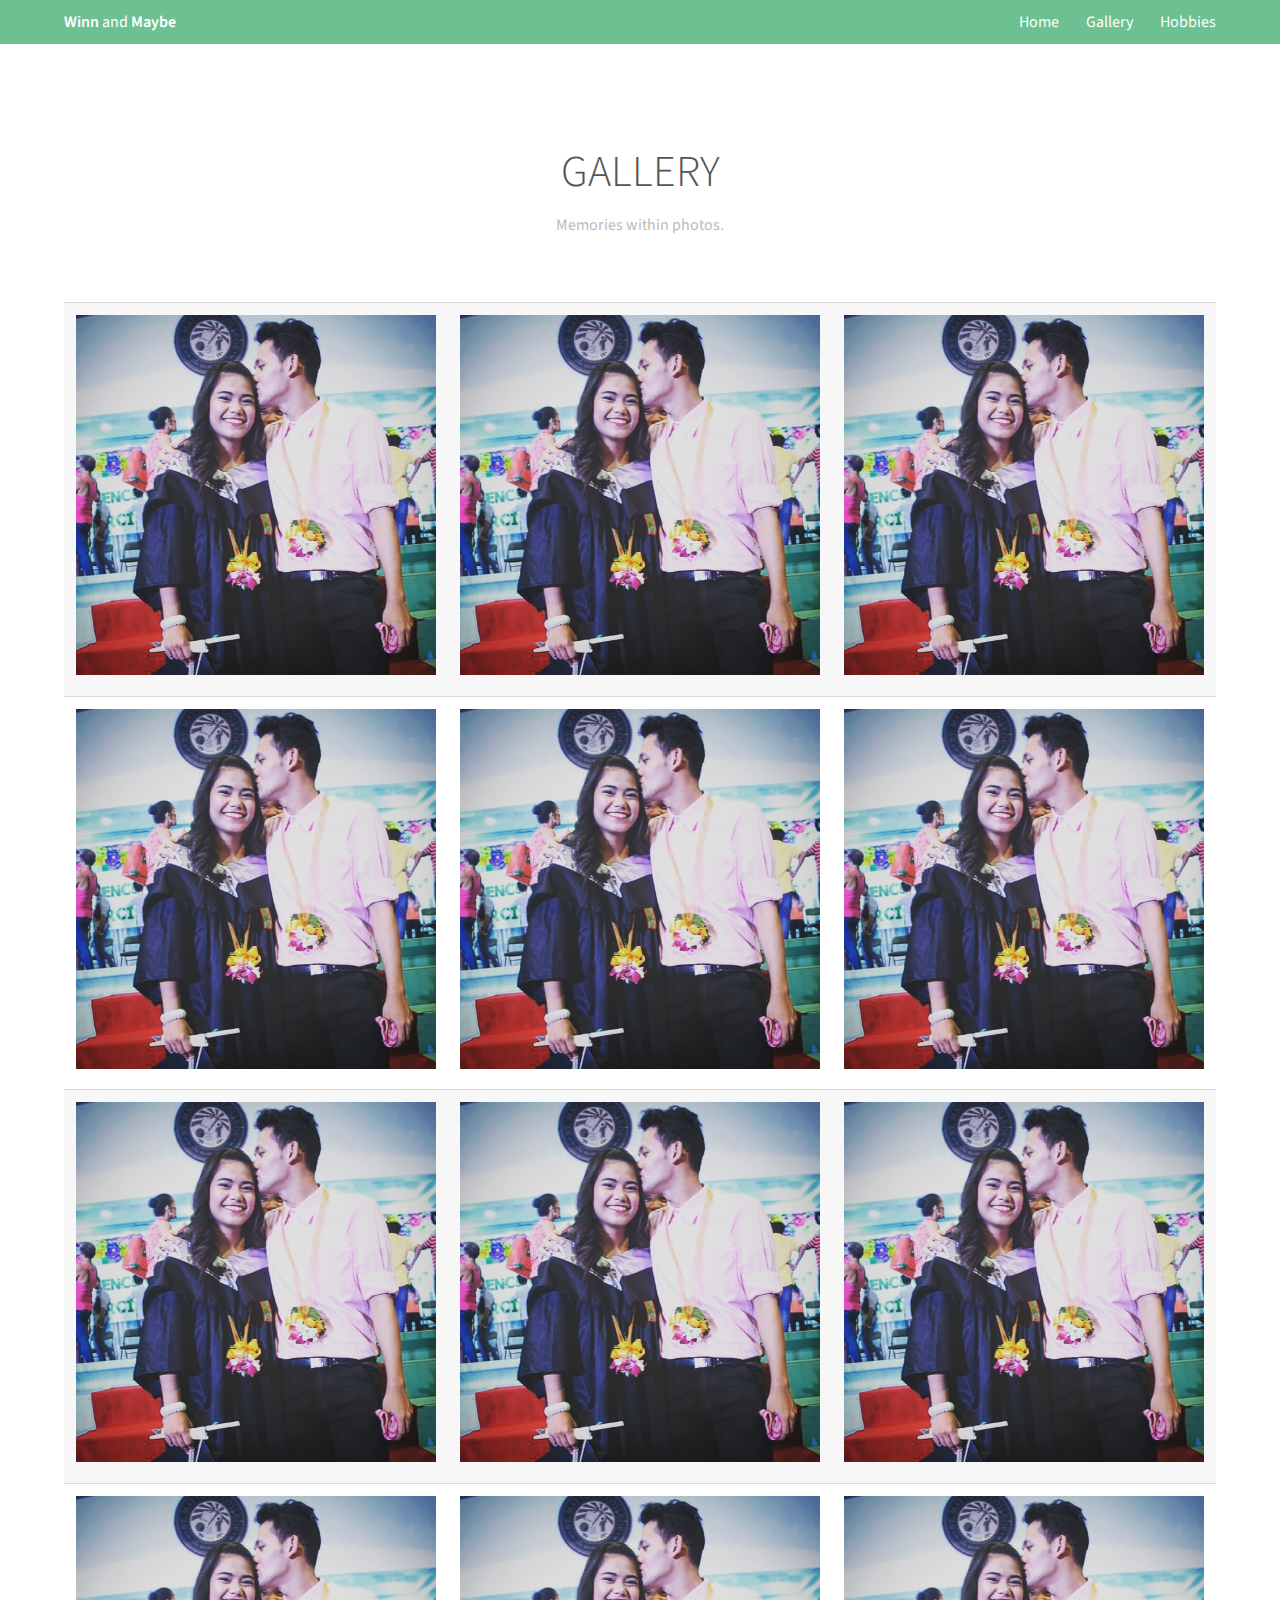
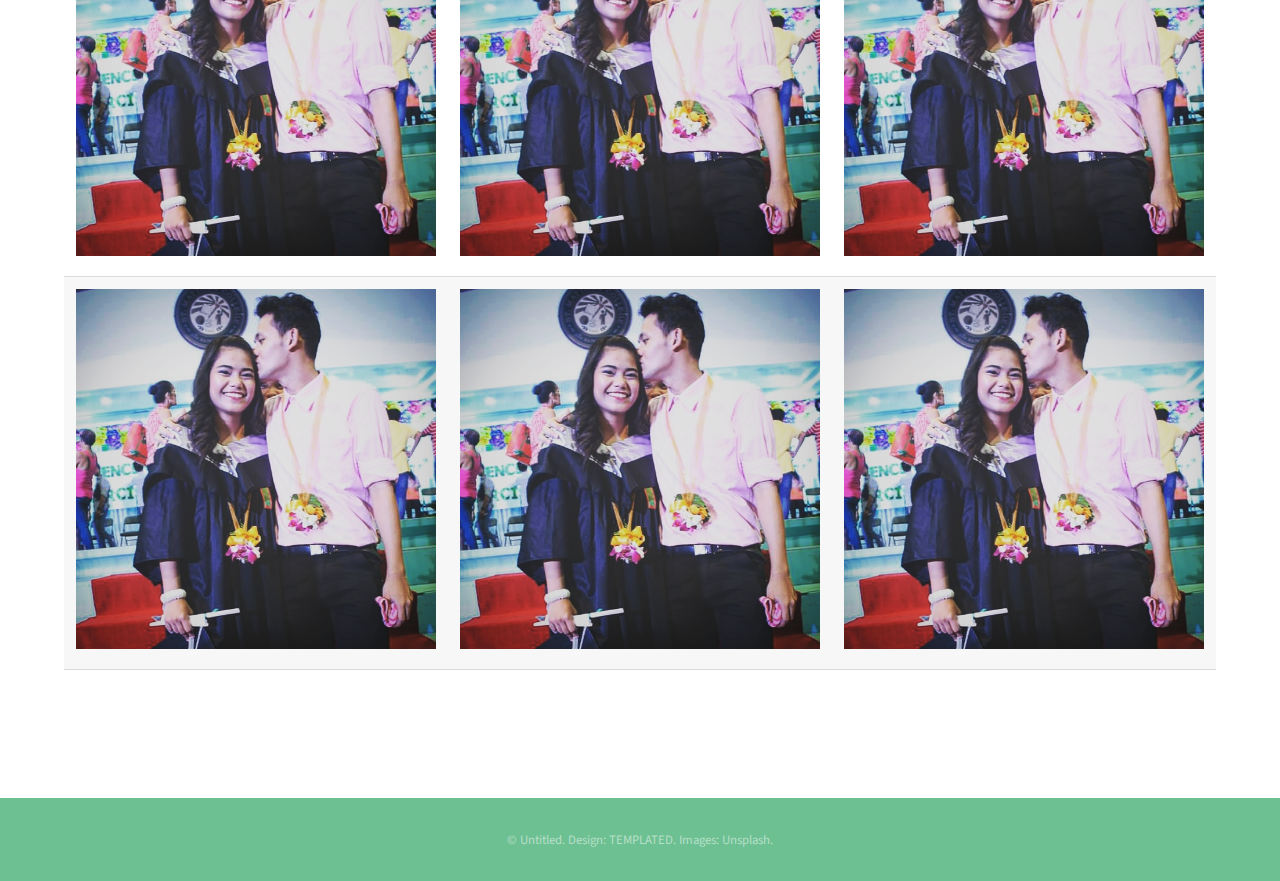
==== gallery.html @ d7cba792 "gallery changes" ====
<!DOCTYPE HTML>
<!--
	Projection by TEMPLATED
	templated.co @templatedco
	Released for free under the Creative Commons Attribution 3.0 license (templated.co/license)
-->
<html>
	<head>
		<title>Winn and Maybe</title>
		<meta charset="utf-8" />
		<meta name="viewport" content="width=device-width, initial-scale=1" />
		<link rel="stylesheet" href="assets/css/main.css" />
	</head>
	<body class="subpage">

		<!-- Header -->
			<header id="header">
				<div class="inner">
					<a href="index.html" class="logo"><strong>Winn</strong> and  <strong>Maybe</strong></a>
					<nav id="nav">
						<a href="index.html">Home</a>
						<a href="gallery.html">Gallery</a>
						<a href="hobbies.html">Hobbies</a>
					</nav>
					<a href="#navPanel" class="navPanelToggle"><span class="fa fa-bars"></span></a>
				</div>
			</header>

		<!-- Three -->
			<section id="three" class="wrapper">
				<div class="inner">
					<header class="align-center">
						<h2>GALLERY</h2>
						<p>Memories within photos.</p>
					</header>
					<table width= "100%">
					<tr>
						<td><center><img src="images/used/winnbe_1.jpg" alt="Pic 01" width=100%/></td></center>
					
						<td><center><img src="images/used/winnbe_1.jpg" alt="Pic 01" width=100%/></td></center>
						
						<td><center><img src="images/used/winnbe_1.jpg" alt="Pic 01" width=100%/></td></center>
					</tr>
					<tr>
						<td><center><img src="images/used/winnbe_1.jpg" alt="Pic 01" width=100%/></td></center>
					
						<td><center><img src="images/used/winnbe_1.jpg" alt="Pic 01" width=100%/></td></center>
						
						<td><center><img src="images/used/winnbe_1.jpg" alt="Pic 01" width=100%/></td></center>
					</tr>
					<tr>
						<td><center><img src="images/used/winnbe_1.jpg" alt="Pic 01" width=100%/></td></center>
					
						<td><center><img src="images/used/winnbe_1.jpg" alt="Pic 01" width=100%/></td></center>
						
						<td><center><img src="images/used/winnbe_1.jpg" alt="Pic 01" width=100%/></td></center>
					</tr>
					<tr>
						<td><center><img src="images/used/winnbe_1.jpg" alt="Pic 01" width=100%/></td></center>
					
						<td><center><img src="images/used/winnbe_1.jpg" alt="Pic 01" width=100%/></td></center>
						
						<td><center><img src="images/used/winnbe_1.jpg" alt="Pic 01" width=100%/></td></center>
					</tr>
					<tr>
						<td><center><img src="images/used/winnbe_1.jpg" alt="Pic 01" width=100%/></td></center>
					
						<td><center><img src="images/used/winnbe_1.jpg" alt="Pic 01" width=100%/></td></center>
						
						<td><center><img src="images/used/winnbe_1.jpg" alt="Pic 01" width=100%/></td></center>
					</tr>
					</table>
					
					<p></p>

				
					<p></p>

					<p></p>

				</div>
			</section>
		

		<!-- Footer -->
			<footer id="footer">
				<div class="inner">

<br>

					<div class="copyright">
						&copy; Untitled. Design: <a href="https://templated.co">TEMPLATED</a>. Images: <a href="https://unsplash.com">Unsplash</a>.
					</div>

				</div>
			</footer>

		<!-- Scripts -->
			<script src="assets/js/jquery.min.js"></script>
			<script src="assets/js/skel.min.js"></script>
			<script src="assets/js/util.js"></script>
			<script src="assets/js/main.js"></script>

	</body>
</html>
---- assets/css/main.css ----
@charset "UTF-8";
@import url(font-awesome.min.css);
@import "https://fonts.googleapis.com/css?family=Source+Sans+Pro:300,400,600";

/*
	Projection by TEMPLATED
	templated.co @templatedco
	Released for free under the Creative Commons Attribution 3.0 license (templated.co/license)
*/

/* Reset */

	html, body, div, span, applet, object, iframe, h1, h2, h3, h4, h5, h6, p, blockquote, pre, a, abbr, acronym, address, big, cite, code, del, dfn, em, img, ins, kbd, q, s, samp, small, strike, strong, sub, sup, tt, var, b, u, i, center, dl, dt, dd, ol, ul, li, fieldset, form, label, legend, table, caption, tbody, tfoot, thead, tr, th, td, article, aside, canvas, details, embed, figure, figcaption, footer, header, hgroup, menu, nav, output, ruby, section, summary, time, mark, audio, video {
		margin: 0;
		padding: 0;
		border: 0;
		font-size: 100%;
		font: inherit;
		vertical-align: baseline;
	}

	article, aside, details, figcaption, figure, footer, header, hgroup, menu, nav, section {
		display: block;
	}

	body {
		line-height: 1;
	}

	ol, ul {
		list-style: none;
	}

	blockquote, q {
		quotes: none;
	}

	blockquote:before, blockquote:after, q:before, q:after {
		content: '';
		content: none;
	}

	table {
		border-collapse: collapse;
		border-spacing: 0;
	}

	body {
		-webkit-text-size-adjust: none;
	}

/* Box Model */

	*, *:before, *:after {
		-moz-box-sizing: border-box;
		-webkit-box-sizing: border-box;
		box-sizing: border-box;
	}

/* Containers */

	.container {
		margin-left: auto;
		margin-right: auto;
	}

	.container.\31 25\25 {
		width: 100%;
		max-width: 100em;
		min-width: 80em;
	}

	.container.\37 5\25 {
		width: 60em;
	}

	.container.\35 0\25 {
		width: 40em;
	}

	.container.\32 5\25 {
		width: 20em;
	}

	.container {
		width: 80em;
	}

	@media screen and (max-width: 1680px) {

		.container.\31 25\25 {
			width: 100%;
			max-width: 100em;
			min-width: 80em;
		}

		.container.\37 5\25 {
			width: 60em;
		}

		.container.\35 0\25 {
			width: 40em;
		}

		.container.\32 5\25 {
			width: 20em;
		}

		.container {
			width: 80em;
		}

	}

	@media screen and (max-width: 1280px) {

		.container.\31 25\25 {
			width: 100%;
			max-width: 81.25em;
			min-width: 65em;
		}

		.container.\37 5\25 {
			width: 48.75em;
		}

		.container.\35 0\25 {
			width: 32.5em;
		}

		.container.\32 5\25 {
			width: 16.25em;
		}

		.container {
			width: 65em;
		}

	}

	@media screen and (max-width: 980px) {

		.container.\31 25\25 {
			width: 100%;
			max-width: 112.5%;
			min-width: 90%;
		}

		.container.\37 5\25 {
			width: 67.5%;
		}

		.container.\35 0\25 {
			width: 45%;
		}

		.container.\32 5\25 {
			width: 22.5%;
		}

		.container {
			width: 90%;
		}

	}

	@media screen and (max-width: 736px) {

		.container.\31 25\25 {
			width: 100%;
			max-width: 112.5%;
			min-width: 90%;
		}

		.container.\37 5\25 {
			width: 67.5%;
		}

		.container.\35 0\25 {
			width: 45%;
		}

		.container.\32 5\25 {
			width: 22.5%;
		}

		.container {
			width: 90% !important;
		}

	}

	@media screen and (max-width: 480px) {

		.container.\31 25\25 {
			width: 100%;
			max-width: 112.5%;
			min-width: 90%;
		}

		.container.\37 5\25 {
			width: 67.5%;
		}

		.container.\35 0\25 {
			width: 45%;
		}

		.container.\32 5\25 {
			width: 22.5%;
		}

		.container {
			width: 90% !important;
		}

	}

/* Grid */

	.row {
		border-bottom: solid 1px transparent;
		-moz-box-sizing: border-box;
		-webkit-box-sizing: border-box;
		box-sizing: border-box;
	}

	.row > * {
		float: left;
		-moz-box-sizing: border-box;
		-webkit-box-sizing: border-box;
		box-sizing: border-box;
	}

	.row:after, .row:before {
		content: '';
		display: block;
		clear: both;
		height: 0;
	}

	.row.uniform > * > :first-child {
		margin-top: 0;
	}

	.row.uniform > * > :last-child {
		margin-bottom: 0;
	}

	.row.\30 \25 > * {
		padding: 0 0 0 0em;
	}

	.row.\30 \25 {
		margin: 0 0 -1px 0em;
	}

	.row.uniform.\30 \25 > * {
		padding: 0em 0 0 0em;
	}

	.row.uniform.\30 \25 {
		margin: 0em 0 -1px 0em;
	}

	.row > * {
		padding: 0 0 0 2em;
	}

	.row {
		margin: 0 0 -1px -2em;
	}

	.row.uniform > * {
		padding: 2em 0 0 2em;
	}

	.row.uniform {
		margin: -2em 0 -1px -2em;
	}

	.row.\32 00\25 > * {
		padding: 0 0 0 4em;
	}

	.row.\32 00\25 {
		margin: 0 0 -1px -4em;
	}

	.row.uniform.\32 00\25 > * {
		padding: 4em 0 0 4em;
	}

	.row.uniform.\32 00\25 {
		margin: -4em 0 -1px -4em;
	}

	.row.\31 50\25 > * {
		padding: 0 0 0 3em;
	}

	.row.\31 50\25 {
		margin: 0 0 -1px -3em;
	}

	.row.uniform.\31 50\25 > * {
		padding: 3em 0 0 3em;
	}

	.row.uniform.\31 50\25 {
		margin: -3em 0 -1px -3em;
	}

	.row.\35 0\25 > * {
		padding: 0 0 0 1em;
	}

	.row.\35 0\25 {
		margin: 0 0 -1px -1em;
	}

	.row.uniform.\35 0\25 > * {
		padding: 1em 0 0 1em;
	}

	.row.uniform.\35 0\25 {
		margin: -1em 0 -1px -1em;
	}

	.row.\32 5\25 > * {
		padding: 0 0 0 0.5em;
	}

	.row.\32 5\25 {
		margin: 0 0 -1px -0.5em;
	}

	.row.uniform.\32 5\25 > * {
		padding: 0.5em 0 0 0.5em;
	}

	.row.uniform.\32 5\25 {
		margin: -0.5em 0 -1px -0.5em;
	}

	.\31 2u, .\31 2u\24 {
		width: 100%;
		clear: none;
		margin-left: 0;
	}

	.\31 1u, .\31 1u\24 {
		width: 91.6666666667%;
		clear: none;
		margin-left: 0;
	}

	.\31 0u, .\31 0u\24 {
		width: 83.3333333333%;
		clear: none;
		margin-left: 0;
	}

	.\39 u, .\39 u\24 {
		width: 75%;
		clear: none;
		margin-left: 0;
	}

	.\38 u, .\38 u\24 {
		width: 66.6666666667%;
		clear: none;
		margin-left: 0;
	}

	.\37 u, .\37 u\24 {
		width: 58.3333333333%;
		clear: none;
		margin-left: 0;
	}

	.\36 u, .\36 u\24 {
		width: 50%;
		clear: none;
		margin-left: 0;
	}

	.\35 u, .\35 u\24 {
		width: 41.6666666667%;
		clear: none;
		margin-left: 0;
	}

	.\34 u, .\34 u\24 {
		width: 33.3333333333%;
		clear: none;
		margin-left: 0;
	}

	.\33 u, .\33 u\24 {
		width: 25%;
		clear: none;
		margin-left: 0;
	}

	.\32 u, .\32 u\24 {
		width: 16.6666666667%;
		clear: none;
		margin-left: 0;
	}

	.\31 u, .\31 u\24 {
		width: 8.3333333333%;
		clear: none;
		margin-left: 0;
	}

	.\31 2u\24 + *,
	.\31 1u\24 + *,
	.\31 0u\24 + *,
	.\39 u\24 + *,
	.\38 u\24 + *,
	.\37 u\24 + *,
	.\36 u\24 + *,
	.\35 u\24 + *,
	.\34 u\24 + *,
	.\33 u\24 + *,
	.\32 u\24 + *,
	.\31 u\24 + * {
		clear: left;
	}

	.\-11u {
		margin-left: 91.66667%;
	}

	.\-10u {
		margin-left: 83.33333%;
	}

	.\-9u {
		margin-left: 75%;
	}

	.\-8u {
		margin-left: 66.66667%;
	}

	.\-7u {
		margin-left: 58.33333%;
	}

	.\-6u {
		margin-left: 50%;
	}

	.\-5u {
		margin-left: 41.66667%;
	}

	.\-4u {
		margin-left: 33.33333%;
	}

	.\-3u {
		margin-left: 25%;
	}

	.\-2u {
		margin-left: 16.66667%;
	}

	.\-1u {
		margin-left: 8.33333%;
	}

	@media screen and (max-width: 1680px) {

		.row > * {
			padding: 0 0 0 2em;
		}

		.row {
			margin: 0 0 -1px -2em;
		}

		.row.uniform > * {
			padding: 2em 0 0 2em;
		}

		.row.uniform {
			margin: -2em 0 -1px -2em;
		}

		.row.\32 00\25 > * {
			padding: 0 0 0 4em;
		}

		.row.\32 00\25 {
			margin: 0 0 -1px -4em;
		}

		.row.uniform.\32 00\25 > * {
			padding: 4em 0 0 4em;
		}

		.row.uniform.\32 00\25 {
			margin: -4em 0 -1px -4em;
		}

		.row.\31 50\25 > * {
			padding: 0 0 0 3em;
		}

		.row.\31 50\25 {
			margin: 0 0 -1px -3em;
		}

		.row.uniform.\31 50\25 > * {
			padding: 3em 0 0 3em;
		}

		.row.uniform.\31 50\25 {
			margin: -3em 0 -1px -3em;
		}

		.row.\35 0\25 > * {
			padding: 0 0 0 1em;
		}

		.row.\35 0\25 {
			margin: 0 0 -1px -1em;
		}

		.row.uniform.\35 0\25 > * {
			padding: 1em 0 0 1em;
		}

		.row.uniform.\35 0\25 {
			margin: -1em 0 -1px -1em;
		}

		.row.\32 5\25 > * {
			padding: 0 0 0 0.5em;
		}

		.row.\32 5\25 {
			margin: 0 0 -1px -0.5em;
		}

		.row.uniform.\32 5\25 > * {
			padding: 0.5em 0 0 0.5em;
		}

		.row.uniform.\32 5\25 {
			margin: -0.5em 0 -1px -0.5em;
		}

		.\31 2u\28xlarge\29, .\31 2u\24\28xlarge\29 {
			width: 100%;
			clear: none;
			margin-left: 0;
		}

		.\31 1u\28xlarge\29, .\31 1u\24\28xlarge\29 {
			width: 91.6666666667%;
			clear: none;
			margin-left: 0;
		}

		.\31 0u\28xlarge\29, .\31 0u\24\28xlarge\29 {
			width: 83.3333333333%;
			clear: none;
			margin-left: 0;
		}

		.\39 u\28xlarge\29, .\39 u\24\28xlarge\29 {
			width: 75%;
			clear: none;
			margin-left: 0;
		}

		.\38 u\28xlarge\29, .\38 u\24\28xlarge\29 {
			width: 66.6666666667%;
			clear: none;
			margin-left: 0;
		}

		.\37 u\28xlarge\29, .\37 u\24\28xlarge\29 {
			width: 58.3333333333%;
			clear: none;
			margin-left: 0;
		}

		.\36 u\28xlarge\29, .\36 u\24\28xlarge\29 {
			width: 50%;
			clear: none;
			margin-left: 0;
		}

		.\35 u\28xlarge\29, .\35 u\24\28xlarge\29 {
			width: 41.6666666667%;
			clear: none;
			margin-left: 0;
		}

		.\34 u\28xlarge\29, .\34 u\24\28xlarge\29 {
			width: 33.3333333333%;
			clear: none;
			margin-left: 0;
		}

		.\33 u\28xlarge\29, .\33 u\24\28xlarge\29 {
			width: 25%;
			clear: none;
			margin-left: 0;
		}

		.\32 u\28xlarge\29, .\32 u\24\28xlarge\29 {
			width: 16.6666666667%;
			clear: none;
			margin-left: 0;
		}

		.\31 u\28xlarge\29, .\31 u\24\28xlarge\29 {
			width: 8.3333333333%;
			clear: none;
			margin-left: 0;
		}

		.\31 2u\24\28xlarge\29 + *,
		.\31 1u\24\28xlarge\29 + *,
		.\31 0u\24\28xlarge\29 + *,
		.\39 u\24\28xlarge\29 + *,
		.\38 u\24\28xlarge\29 + *,
		.\37 u\24\28xlarge\29 + *,
		.\36 u\24\28xlarge\29 + *,
		.\35 u\24\28xlarge\29 + *,
		.\34 u\24\28xlarge\29 + *,
		.\33 u\24\28xlarge\29 + *,
		.\32 u\24\28xlarge\29 + *,
		.\31 u\24\28xlarge\29 + * {
			clear: left;
		}

		.\-11u\28xlarge\29 {
			margin-left: 91.66667%;
		}

		.\-10u\28xlarge\29 {
			margin-left: 83.33333%;
		}

		.\-9u\28xlarge\29 {
			margin-left: 75%;
		}

		.\-8u\28xlarge\29 {
			margin-left: 66.66667%;
		}

		.\-7u\28xlarge\29 {
			margin-left: 58.33333%;
		}

		.\-6u\28xlarge\29 {
			margin-left: 50%;
		}

		.\-5u\28xlarge\29 {
			margin-left: 41.66667%;
		}

		.\-4u\28xlarge\29 {
			margin-left: 33.33333%;
		}

		.\-3u\28xlarge\29 {
			margin-left: 25%;
		}

		.\-2u\28xlarge\29 {
			margin-left: 16.66667%;
		}

		.\-1u\28xlarge\29 {
			margin-left: 8.33333%;
		}

	}

	@media screen and (max-width: 1280px) {

		.row > * {
			padding: 0 0 0 1.5em;
		}

		.row {
			margin: 0 0 -1px -1.5em;
		}

		.row.uniform > * {
			padding: 1.5em 0 0 1.5em;
		}

		.row.uniform {
			margin: -1.5em 0 -1px -1.5em;
		}

		.row.\32 00\25 > * {
			padding: 0 0 0 3em;
		}

		.row.\32 00\25 {
			margin: 0 0 -1px -3em;
		}

		.row.uniform.\32 00\25 > * {
			padding: 3em 0 0 3em;
		}

		.row.uniform.\32 00\25 {
			margin: -3em 0 -1px -3em;
		}

		.row.\31 50\25 > * {
			padding: 0 0 0 2.25em;
		}

		.row.\31 50\25 {
			margin: 0 0 -1px -2.25em;
		}

		.row.uniform.\31 50\25 > * {
			padding: 2.25em 0 0 2.25em;
		}

		.row.uniform.\31 50\25 {
			margin: -2.25em 0 -1px -2.25em;
		}

		.row.\35 0\25 > * {
			padding: 0 0 0 0.75em;
		}

		.row.\35 0\25 {
			margin: 0 0 -1px -0.75em;
		}

		.row.uniform.\35 0\25 > * {
			padding: 0.75em 0 0 0.75em;
		}

		.row.uniform.\35 0\25 {
			margin: -0.75em 0 -1px -0.75em;
		}

		.row.\32 5\25 > * {
			padding: 0 0 0 0.375em;
		}

		.row.\32 5\25 {
			margin: 0 0 -1px -0.375em;
		}

		.row.uniform.\32 5\25 > * {
			padding: 0.375em 0 0 0.375em;
		}

		.row.uniform.\32 5\25 {
			margin: -0.375em 0 -1px -0.375em;
		}

		.\31 2u\28large\29, .\31 2u\24\28large\29 {
			width: 100%;
			clear: none;
			margin-left: 0;
		}

		.\31 1u\28large\29, .\31 1u\24\28large\29 {
			width: 91.6666666667%;
			clear: none;
			margin-left: 0;
		}

		.\31 0u\28large\29, .\31 0u\24\28large\29 {
			width: 83.3333333333%;
			clear: none;
			margin-left: 0;
		}

		.\39 u\28large\29, .\39 u\24\28large\29 {
			width: 75%;
			clear: none;
			margin-left: 0;
		}

		.\38 u\28large\29, .\38 u\24\28large\29 {
			width: 66.6666666667%;
			clear: none;
			margin-left: 0;
		}

		.\37 u\28large\29, .\37 u\24\28large\29 {
			width: 58.3333333333%;
			clear: none;
			margin-left: 0;
		}

		.\36 u\28large\29, .\36 u\24\28large\29 {
			width: 50%;
			clear: none;
			margin-left: 0;
		}

		.\35 u\28large\29, .\35 u\24\28large\29 {
			width: 41.6666666667%;
			clear: none;
			margin-left: 0;
		}

		.\34 u\28large\29, .\34 u\24\28large\29 {
			width: 33.3333333333%;
			clear: none;
			margin-left: 0;
		}

		.\33 u\28large\29, .\33 u\24\28large\29 {
			width: 25%;
			clear: none;
			margin-left: 0;
		}

		.\32 u\28large\29, .\32 u\24\28large\29 {
			width: 16.6666666667%;
			clear: none;
			margin-left: 0;
		}

		.\31 u\28large\29, .\31 u\24\28large\29 {
			width: 8.3333333333%;
			clear: none;
			margin-left: 0;
		}

		.\31 2u\24\28large\29 + *,
		.\31 1u\24\28large\29 + *,
		.\31 0u\24\28large\29 + *,
		.\39 u\24\28large\29 + *,
		.\38 u\24\28large\29 + *,
		.\37 u\24\28large\29 + *,
		.\36 u\24\28large\29 + *,
		.\35 u\24\28large\29 + *,
		.\34 u\24\28large\29 + *,
		.\33 u\24\28large\29 + *,
		.\32 u\24\28large\29 + *,
		.\31 u\24\28large\29 + * {
			clear: left;
		}

		.\-11u\28large\29 {
			margin-left: 91.66667%;
		}

		.\-10u\28large\29 {
			margin-left: 83.33333%;
		}

		.\-9u\28large\29 {
			margin-left: 75%;
		}

		.\-8u\28large\29 {
			margin-left: 66.66667%;
		}

		.\-7u\28large\29 {
			margin-left: 58.33333%;
		}

		.\-6u\28large\29 {
			margin-left: 50%;
		}

		.\-5u\28large\29 {
			margin-left: 41.66667%;
		}

		.\-4u\28large\29 {
			margin-left: 33.33333%;
		}

		.\-3u\28large\29 {
			margin-left: 25%;
		}

		.\-2u\28large\29 {
			margin-left: 16.66667%;
		}

		.\-1u\28large\29 {
			margin-left: 8.33333%;
		}

	}

	@media screen and (max-width: 980px) {

		.row > * {
			padding: 0 0 0 1.5em;
		}

		.row {
			margin: 0 0 -1px -1.5em;
		}

		.row.uniform > * {
			padding: 1.5em 0 0 1.5em;
		}

		.row.uniform {
			margin: -1.5em 0 -1px -1.5em;
		}

		.row.\32 00\25 > * {
			padding: 0 0 0 3em;
		}

		.row.\32 00\25 {
			margin: 0 0 -1px -3em;
		}

		.row.uniform.\32 00\25 > * {
			padding: 3em 0 0 3em;
		}

		.row.uniform.\32 00\25 {
			margin: -3em 0 -1px -3em;
		}

		.row.\31 50\25 > * {
			padding: 0 0 0 2.25em;
		}

		.row.\31 50\25 {
			margin: 0 0 -1px -2.25em;
		}

		.row.uniform.\31 50\25 > * {
			padding: 2.25em 0 0 2.25em;
		}

		.row.uniform.\31 50\25 {
			margin: -2.25em 0 -1px -2.25em;
		}

		.row.\35 0\25 > * {
			padding: 0 0 0 0.75em;
		}

		.row.\35 0\25 {
			margin: 0 0 -1px -0.75em;
		}

		.row.uniform.\35 0\25 > * {
			padding: 0.75em 0 0 0.75em;
		}

		.row.uniform.\35 0\25 {
			margin: -0.75em 0 -1px -0.75em;
		}

		.row.\32 5\25 > * {
			padding: 0 0 0 0.375em;
		}

		.row.\32 5\25 {
			margin: 0 0 -1px -0.375em;
		}

		.row.uniform.\32 5\25 > * {
			padding: 0.375em 0 0 0.375em;
		}

		.row.uniform.\32 5\25 {
			margin: -0.375em 0 -1px -0.375em;
		}

		.\31 2u\28medium\29, .\31 2u\24\28medium\29 {
			width: 100%;
			clear: none;
			margin-left: 0;
		}

		.\31 1u\28medium\29, .\31 1u\24\28medium\29 {
			width: 91.6666666667%;
			clear: none;
			margin-left: 0;
		}

		.\31 0u\28medium\29, .\31 0u\24\28medium\29 {
			width: 83.3333333333%;
			clear: none;
			margin-left: 0;
		}

		.\39 u\28medium\29, .\39 u\24\28medium\29 {
			width: 75%;
			clear: none;
			margin-left: 0;
		}

		.\38 u\28medium\29, .\38 u\24\28medium\29 {
			width: 66.6666666667%;
			clear: none;
			margin-left: 0;
		}

		.\37 u\28medium\29, .\37 u\24\28medium\29 {
			width: 58.3333333333%;
			clear: none;
			margin-left: 0;
		}

		.\36 u\28medium\29, .\36 u\24\28medium\29 {
			width: 50%;
			clear: none;
			margin-left: 0;
		}

		.\35 u\28medium\29, .\35 u\24\28medium\29 {
			width: 41.6666666667%;
			clear: none;
			margin-left: 0;
		}

		.\34 u\28medium\29, .\34 u\24\28medium\29 {
			width: 33.3333333333%;
			clear: none;
			margin-left: 0;
		}

		.\33 u\28medium\29, .\33 u\24\28medium\29 {
			width: 25%;
			clear: none;
			margin-left: 0;
		}

		.\32 u\28medium\29, .\32 u\24\28medium\29 {
			width: 16.6666666667%;
			clear: none;
			margin-left: 0;
		}

		.\31 u\28medium\29, .\31 u\24\28medium\29 {
			width: 8.3333333333%;
			clear: none;
			margin-left: 0;
		}

		.\31 2u\24\28medium\29 + *,
		.\31 1u\24\28medium\29 + *,
		.\31 0u\24\28medium\29 + *,
		.\39 u\24\28medium\29 + *,
		.\38 u\24\28medium\29 + *,
		.\37 u\24\28medium\29 + *,
		.\36 u\24\28medium\29 + *,
		.\35 u\24\28medium\29 + *,
		.\34 u\24\28medium\29 + *,
		.\33 u\24\28medium\29 + *,
		.\32 u\24\28medium\29 + *,
		.\31 u\24\28medium\29 + * {
			clear: left;
		}

		.\-11u\28medium\29 {
			margin-left: 91.66667%;
		}

		.\-10u\28medium\29 {
			margin-left: 83.33333%;
		}

		.\-9u\28medium\29 {
			margin-left: 75%;
		}

		.\-8u\28medium\29 {
			margin-left: 66.66667%;
		}

		.\-7u\28medium\29 {
			margin-left: 58.33333%;
		}

		.\-6u\28medium\29 {
			margin-left: 50%;
		}

		.\-5u\28medium\29 {
			margin-left: 41.66667%;
		}

		.\-4u\28medium\29 {
			margin-left: 33.33333%;
		}

		.\-3u\28medium\29 {
			margin-left: 25%;
		}

		.\-2u\28medium\29 {
			margin-left: 16.66667%;
		}

		.\-1u\28medium\29 {
			margin-left: 8.33333%;
		}

	}

	@media screen and (max-width: 736px) {

		.row > * {
			padding: 0 0 0 1.25em;
		}

		.row {
			margin: 0 0 -1px -1.25em;
		}

		.row.uniform > * {
			padding: 1.25em 0 0 1.25em;
		}

		.row.uniform {
			margin: -1.25em 0 -1px -1.25em;
		}

		.row.\32 00\25 > * {
			padding: 0 0 0 2.5em;
		}

		.row.\32 00\25 {
			margin: 0 0 -1px -2.5em;
		}

		.row.uniform.\32 00\25 > * {
			padding: 2.5em 0 0 2.5em;
		}

		.row.uniform.\32 00\25 {
			margin: -2.5em 0 -1px -2.5em;
		}

		.row.\31 50\25 > * {
			padding: 0 0 0 1.875em;
		}

		.row.\31 50\25 {
			margin: 0 0 -1px -1.875em;
		}

		.row.uniform.\31 50\25 > * {
			padding: 1.875em 0 0 1.875em;
		}

		.row.uniform.\31 50\25 {
			margin: -1.875em 0 -1px -1.875em;
		}

		.row.\35 0\25 > * {
			padding: 0 0 0 0.625em;
		}

		.row.\35 0\25 {
			margin: 0 0 -1px -0.625em;
		}

		.row.uniform.\35 0\25 > * {
			padding: 0.625em 0 0 0.625em;
		}

		.row.uniform.\35 0\25 {
			margin: -0.625em 0 -1px -0.625em;
		}

		.row.\32 5\25 > * {
			padding: 0 0 0 0.3125em;
		}

		.row.\32 5\25 {
			margin: 0 0 -1px -0.3125em;
		}

		.row.uniform.\32 5\25 > * {
			padding: 0.3125em 0 0 0.3125em;
		}

		.row.uniform.\32 5\25 {
			margin: -0.3125em 0 -1px -0.3125em;
		}

		.\31 2u\28small\29, .\31 2u\24\28small\29 {
			width: 100%;
			clear: none;
			margin-left: 0;
		}

		.\31 1u\28small\29, .\31 1u\24\28small\29 {
			width: 91.6666666667%;
			clear: none;
			margin-left: 0;
		}

		.\31 0u\28small\29, .\31 0u\24\28small\29 {
			width: 83.3333333333%;
			clear: none;
			margin-left: 0;
		}

		.\39 u\28small\29, .\39 u\24\28small\29 {
			width: 75%;
			clear: none;
			margin-left: 0;
		}

		.\38 u\28small\29, .\38 u\24\28small\29 {
			width: 66.6666666667%;
			clear: none;
			margin-left: 0;
		}

		.\37 u\28small\29, .\37 u\24\28small\29 {
			width: 58.3333333333%;
			clear: none;
			margin-left: 0;
		}

		.\36 u\28small\29, .\36 u\24\28small\29 {
			width: 50%;
			clear: none;
			margin-left: 0;
		}

		.\35 u\28small\29, .\35 u\24\28small\29 {
			width: 41.6666666667%;
			clear: none;
			margin-left: 0;
		}

		.\34 u\28small\29, .\34 u\24\28small\29 {
			width: 33.3333333333%;
			clear: none;
			margin-left: 0;
		}

		.\33 u\28small\29, .\33 u\24\28small\29 {
			width: 25%;
			clear: none;
			margin-left: 0;
		}

		.\32 u\28small\29, .\32 u\24\28small\29 {
			width: 16.6666666667%;
			clear: none;
			margin-left: 0;
		}

		.\31 u\28small\29, .\31 u\24\28small\29 {
			width: 8.3333333333%;
			clear: none;
			margin-left: 0;
		}

		.\31 2u\24\28small\29 + *,
		.\31 1u\24\28small\29 + *,
		.\31 0u\24\28small\29 + *,
		.\39 u\24\28small\29 + *,
		.\38 u\24\28small\29 + *,
		.\37 u\24\28small\29 + *,
		.\36 u\24\28small\29 + *,
		.\35 u\24\28small\29 + *,
		.\34 u\24\28small\29 + *,
		.\33 u\24\28small\29 + *,
		.\32 u\24\28small\29 + *,
		.\31 u\24\28small\29 + * {
			clear: left;
		}

		.\-11u\28small\29 {
			margin-left: 91.66667%;
		}

		.\-10u\28small\29 {
			margin-left: 83.33333%;
		}

		.\-9u\28small\29 {
			margin-left: 75%;
		}

		.\-8u\28small\29 {
			margin-left: 66.66667%;
		}

		.\-7u\28small\29 {
			margin-left: 58.33333%;
		}

		.\-6u\28small\29 {
			margin-left: 50%;
		}

		.\-5u\28small\29 {
			margin-left: 41.66667%;
		}

		.\-4u\28small\29 {
			margin-left: 33.33333%;
		}

		.\-3u\28small\29 {
			margin-left: 25%;
		}

		.\-2u\28small\29 {
			margin-left: 16.66667%;
		}

		.\-1u\28small\29 {
			margin-left: 8.33333%;
		}

	}

	@media screen and (max-width: 480px) {

		.row > * {
			padding: 0 0 0 1.25em;
		}

		.row {
			margin: 0 0 -1px -1.25em;
		}

		.row.uniform > * {
			padding: 1.25em 0 0 1.25em;
		}

		.row.uniform {
			margin: -1.25em 0 -1px -1.25em;
		}

		.row.\32 00\25 > * {
			padding: 0 0 0 2.5em;
		}

		.row.\32 00\25 {
			margin: 0 0 -1px -2.5em;
		}

		.row.uniform.\32 00\25 > * {
			padding: 2.5em 0 0 2.5em;
		}

		.row.uniform.\32 00\25 {
			margin: -2.5em 0 -1px -2.5em;
		}

		.row.\31 50\25 > * {
			padding: 0 0 0 1.875em;
		}

		.row.\31 50\25 {
			margin: 0 0 -1px -1.875em;
		}

		.row.uniform.\31 50\25 > * {
			padding: 1.875em 0 0 1.875em;
		}

		.row.uniform.\31 50\25 {
			margin: -1.875em 0 -1px -1.875em;
		}

		.row.\35 0\25 > * {
			padding: 0 0 0 0.625em;
		}

		.row.\35 0\25 {
			margin: 0 0 -1px -0.625em;
		}

		.row.uniform.\35 0\25 > * {
			padding: 0.625em 0 0 0.625em;
		}

		.row.uniform.\35 0\25 {
			margin: -0.625em 0 -1px -0.625em;
		}

		.row.\32 5\25 > * {
			padding: 0 0 0 0.3125em;
		}

		.row.\32 5\25 {
			margin: 0 0 -1px -0.3125em;
		}

		.row.uniform.\32 5\25 > * {
			padding: 0.3125em 0 0 0.3125em;
		}

		.row.uniform.\32 5\25 {
			margin: -0.3125em 0 -1px -0.3125em;
		}

		.\31 2u\28xsmall\29, .\31 2u\24\28xsmall\29 {
			width: 100%;
			clear: none;
			margin-left: 0;
		}

		.\31 1u\28xsmall\29, .\31 1u\24\28xsmall\29 {
			width: 91.6666666667%;
			clear: none;
			margin-left: 0;
		}

		.\31 0u\28xsmall\29, .\31 0u\24\28xsmall\29 {
			width: 83.3333333333%;
			clear: none;
			margin-left: 0;
		}

		.\39 u\28xsmall\29, .\39 u\24\28xsmall\29 {
			width: 75%;
			clear: none;
			margin-left: 0;
		}

		.\38 u\28xsmall\29, .\38 u\24\28xsmall\29 {
			width: 66.6666666667%;
			clear: none;
			margin-left: 0;
		}

		.\37 u\28xsmall\29, .\37 u\24\28xsmall\29 {
			width: 58.3333333333%;
			clear: none;
			margin-left: 0;
		}

		.\36 u\28xsmall\29, .\36 u\24\28xsmall\29 {
			width: 50%;
			clear: none;
			margin-left: 0;
		}

		.\35 u\28xsmall\29, .\35 u\24\28xsmall\29 {
			width: 41.6666666667%;
			clear: none;
			margin-left: 0;
		}

		.\34 u\28xsmall\29, .\34 u\24\28xsmall\29 {
			width: 33.3333333333%;
			clear: none;
			margin-left: 0;
		}

		.\33 u\28xsmall\29, .\33 u\24\28xsmall\29 {
			width: 25%;
			clear: none;
			margin-left: 0;
		}

		.\32 u\28xsmall\29, .\32 u\24\28xsmall\29 {
			width: 16.6666666667%;
			clear: none;
			margin-left: 0;
		}

		.\31 u\28xsmall\29, .\31 u\24\28xsmall\29 {
			width: 8.3333333333%;
			clear: none;
			margin-left: 0;
		}

		.\31 2u\24\28xsmall\29 + *,
		.\31 1u\24\28xsmall\29 + *,
		.\31 0u\24\28xsmall\29 + *,
		.\39 u\24\28xsmall\29 + *,
		.\38 u\24\28xsmall\29 + *,
		.\37 u\24\28xsmall\29 + *,
		.\36 u\24\28xsmall\29 + *,
		.\35 u\24\28xsmall\29 + *,
		.\34 u\24\28xsmall\29 + *,
		.\33 u\24\28xsmall\29 + *,
		.\32 u\24\28xsmall\29 + *,
		.\31 u\24\28xsmall\29 + * {
			clear: left;
		}

		.\-11u\28xsmall\29 {
			margin-left: 91.66667%;
		}

		.\-10u\28xsmall\29 {
			margin-left: 83.33333%;
		}

		.\-9u\28xsmall\29 {
			margin-left: 75%;
		}

		.\-8u\28xsmall\29 {
			margin-left: 66.66667%;
		}

		.\-7u\28xsmall\29 {
			margin-left: 58.33333%;
		}

		.\-6u\28xsmall\29 {
			margin-left: 50%;
		}

		.\-5u\28xsmall\29 {
			margin-left: 41.66667%;
		}

		.\-4u\28xsmall\29 {
			margin-left: 33.33333%;
		}

		.\-3u\28xsmall\29 {
			margin-left: 25%;
		}

		.\-2u\28xsmall\29 {
			margin-left: 16.66667%;
		}

		.\-1u\28xsmall\29 {
			margin-left: 8.33333%;
		}

	}

/* Basic */

	@-ms-viewport {
		width: device-width;
	}

	body {
		-ms-overflow-style: scrollbar;
	}

	@media screen and (max-width: 480px) {

		html, body {
			min-width: 320px;
		}

	}

	body {
		background: #fff;
	}

		body.is-loading *, body.is-loading *:before, body.is-loading *:after {
			-moz-animation: none !important;
			-webkit-animation: none !important;
			-ms-animation: none !important;
			animation: none !important;
			-moz-transition: none !important;
			-webkit-transition: none !important;
			-ms-transition: none !important;
			transition: none !important;
		}

/* Type */

	body, input, select, textarea {
		color: #9a9a9a;
		font-family: "Source Sans Pro", Arial, Helvetica, sans-serif;
		font-size: 14pt;
		font-weight: 400;
		line-height: 1.65;
	}

		@media screen and (max-width: 1680px) {

			body, input, select, textarea {
				font-size: 12pt;
			}

		}

		@media screen and (max-width: 1280px) {

			body, input, select, textarea {
				font-size: 12pt;
			}

		}

		@media screen and (max-width: 980px) {

			body, input, select, textarea {
				font-size: 12pt;
			}

		}

		@media screen and (max-width: 736px) {

			body, input, select, textarea {
				font-size: 12pt;
			}

		}

		@media screen and (max-width: 480px) {

			body, input, select, textarea {
				font-size: 12pt;
			}

		}

	a {
		color: #6cc091;
		text-decoration: underline;
	}

		a:hover {
			text-decoration: none;
		}

	strong, b {
		color: #555;
		font-weight: 600;
	}

	em, i {
		font-style: italic;
	}

	p {
		margin: 0 0 2em 0;
	}

	h1, h2, h3, h4, h5, h6 {
		color: #555;
		font-weight: 400;
		line-height: 1.5;
		margin: 0 0 1em 0;
	}

		h1 a, h2 a, h3 a, h4 a, h5 a, h6 a {
			color: inherit;
			text-decoration: none;
		}

	h2 {
		font-size: 1.85em;
		font-weight: 300;
	}

	h3 {
		font-size: 1.75em;
	}

		@media screen and (max-width: 480px) {

			h3 {
				font-size: 1.25em;
			}

		}

	h4 {
		font-size: 1.5em;
	}

	h5 {
		font-size: 0.9em;
	}

	h6 {
		font-size: 0.7em;
	}

	sub {
		font-size: 0.8em;
		position: relative;
		top: 0.5em;
	}

	sup {
		font-size: 0.8em;
		position: relative;
		top: -0.5em;
	}

	blockquote {
		border-left: solid 4px #dbdbdb;
		font-style: italic;
		margin: 0 0 2em 0;
		padding: 0.5em 0 0.5em 2em;
	}

	code {
		background: rgba(144, 144, 144, 0.075);
		border-radius: 0;
		border: solid 1px #dbdbdb;
		font-family: "Courier New", monospace;
		font-size: 0.9em;
		margin: 0 0.25em;
		padding: 0.25em 0.65em;
	}

	pre {
		-webkit-overflow-scrolling: touch;
		font-family: "Courier New", monospace;
		font-size: 0.9em;
		margin: 0 0 2em 0;
	}

		pre code {
			display: block;
			line-height: 1.75;
			padding: 1em 1.5em;
			overflow-x: auto;
		}

	hr {
		border: 0;
		border-bottom: solid 1px #dbdbdb;
		margin: 2em 0;
	}

		hr.major {
			margin: 3em 0;
		}

	.align-left {
		text-align: left;
	}

	.align-center {
		text-align: center;
	}

	.align-right {
		text-align: right;
	}

	.inner {
		max-width: 75em;
		margin: 0 auto;
	}

		@media screen and (max-width: 1280px) {

			.inner {
				max-width: 90%;
			}

		}

		@media screen and (max-width: 480px) {

			.inner {
				max-width: 90%;
			}

		}

/* Section/Article */

	section.special, article.special {
		text-align: center;
	}

		section.special article, article.special article {
			text-align: left;
		}

	section.wrapper, article.wrapper {
		padding: 6em 0;
	}

		section.wrapper header, article.wrapper header {
			margin-bottom: 4em;
		}

			section.wrapper header h2, article.wrapper header h2 {
				font-size: 2.75em;
				margin: 0 0 .5em 0;
			}

			section.wrapper header p, article.wrapper header p {
				font-size: 1em;
			}

		section.wrapper article header, article.wrapper article header {
			margin: 0;
		}

		@media screen and (max-width: 980px) {

			section.wrapper, article.wrapper {
				padding: 4em 0;
			}

		}

		@media screen and (max-width: 736px) {

			section.wrapper, article.wrapper {
				padding: 3em 0;
			}

				section.wrapper header, article.wrapper header {
					margin-bottom: 2em;
				}

					section.wrapper header h2, article.wrapper header h2 {
						font-size: 2em;
					}

					section.wrapper header p, article.wrapper header p {
						font-size: .9em;
					}

		}

		@media screen and (max-width: 480px) {

			section.wrapper article, article.wrapper article {
				text-align: center;
			}

		}

	header p {
		color: #bbb;
		position: relative;
		margin: 0 0 1.5em 0;
	}

	header h2 + p {
		font-size: 1.25em;
		margin-top: -1em;
	}

	header h3 + p {
		font-size: 1.1em;
		margin-top: -0.8em;
	}

	header h4 + p,
	header h5 + p,
	header h6 + p {
		font-size: 0.9em;
		margin-top: -0.6em;
	}

/* Flex */

	.flex {
		display: -ms-flexbox;
		-ms-flex-wrap: wrap;
		-ms-flex-pack: justify;
		-moz-justify-content: space-between;
		-webkit-justify-content: space-between;
		-ms-justify-content: space-between;
		justify-content: space-between;
		display: -moz-flex;
		display: -webkit-flex;
		display: -ms-flex;
		display: flex;
		-moz-flex-wrap: wrap;
		-webkit-flex-wrap: wrap;
		-ms-flex-wrap: wrap;
		flex-wrap: wrap;
		width: 100%;
	}

		.flex.flex-2 {
			-moz-justify-content: space-between;
			-webkit-justify-content: space-between;
			-ms-justify-content: space-between;
			justify-content: space-between;
		}

			.flex.flex-2 article {
				width: 50%;
			}

		@media screen and (max-width: 980px) {

			.flex.flex-2 article {
				width: 100%;
				margin-bottom: 3em;
			}

				.flex.flex-2 article:last-child {
					margin-bottom: 0;
				}

		}

		@media screen and (max-width: 480px) {

			.flex.flex-2 br {
				display: none;
			}

		}

/* Form */

	form {
		margin: 0 0 2em 0;
	}

		form .field {
			margin-bottom: 1.5em;
		}

			form .field.half {
				display: inline-block;
				width: 48%;
			}

				form .field.half.first {
					margin-right: 3%;
				}

		@media screen and (max-width: 980px) {

			form .field.half {
				display: block;
				width: 100%;
			}

				form .field.half.first {
					margin-right: 0;
				}

		}

	label {
		color: #555;
		display: block;
		font-size: 0.9em;
		font-weight: 600;
		margin: 0 0 1em 0;
	}

	input[type="text"],
	input[type="password"],
	input[type="email"],
	input[type="tel"],
	select,
	textarea {
		-moz-appearance: none;
		-webkit-appearance: none;
		-ms-appearance: none;
		appearance: none;
		background: #6cc091;
		border-radius: 10px;
		border: none;
		border: solid 2px #8dcca9;
		color: #fff;
		display: block;
		outline: 0;
		padding: 0 1em;
		text-decoration: none;
		width: 100%;
	}

		input[type="text"]:invalid,
		input[type="password"]:invalid,
		input[type="email"]:invalid,
		input[type="tel"]:invalid,
		select:invalid,
		textarea:invalid {
			box-shadow: none;
		}

		input[type="text"]:focus,
		input[type="password"]:focus,
		input[type="email"]:focus,
		input[type="tel"]:focus,
		select:focus,
		textarea:focus {
			border-color: #4bae77;
			box-shadow: 0 0 0 1px #4bae77;
		}

	.select-wrapper {
		text-decoration: none;
		display: block;
		position: relative;
	}

		.select-wrapper:before {
			content: "";
			-moz-osx-font-smoothing: grayscale;
			-webkit-font-smoothing: antialiased;
			font-family: FontAwesome;
			font-style: normal;
			font-weight: normal;
			text-transform: none !important;
		}

		.select-wrapper:before {
			color: #fff;
			display: block;
			height: 2.75em;
			line-height: 2.75em;
			pointer-events: none;
			position: absolute;
			right: 0;
			text-align: center;
			top: 0;
			width: 2.75em;
		}

		.select-wrapper select::-ms-expand {
			display: none;
		}

	input[type="text"],
	input[type="password"],
	input[type="email"],
	select {
		height: 2.75em;
	}

	textarea {
		padding: 0.75em 1em;
	}

	input[type="checkbox"],
	input[type="radio"] {
		-moz-appearance: none;
		-webkit-appearance: none;
		-ms-appearance: none;
		appearance: none;
		display: block;
		float: left;
		margin-right: -2em;
		opacity: 0;
		width: 1em;
		z-index: -1;
	}

		input[type="checkbox"] + label,
		input[type="radio"] + label {
			text-decoration: none;
			color: #9a9a9a;
			cursor: pointer;
			display: inline-block;
			font-size: 1em;
			font-weight: 400;
			padding-left: 2.4em;
			padding-right: 0.75em;
			position: relative;
		}

			input[type="checkbox"] + label:before,
			input[type="radio"] + label:before {
				-moz-osx-font-smoothing: grayscale;
				-webkit-font-smoothing: antialiased;
				font-family: FontAwesome;
				font-style: normal;
				font-weight: normal;
				text-transform: none !important;
			}

			input[type="checkbox"] + label:before,
			input[type="radio"] + label:before {
				background: rgba(144, 144, 144, 0.075);
				border-radius: 0;
				border: solid 1px #8dcca9;
				content: '';
				display: inline-block;
				height: 1.65em;
				left: 0;
				line-height: 1.58125em;
				position: absolute;
				text-align: center;
				top: 0;
				width: 1.65em;
			}

		input[type="checkbox"]:checked + label:before,
		input[type="radio"]:checked + label:before {
			background: #6cc091;
			border-color: #6cc091;
			color: #ffffff;
			content: '\f00c';
		}

		input[type="checkbox"]:focus + label:before,
		input[type="radio"]:focus + label:before {
			border-color: #6cc091;
			box-shadow: 0 0 0 1px #6cc091;
		}

	input[type="checkbox"] + label:before {
		border-radius: 0;
	}

	input[type="radio"] + label:before {
		border-radius: 100%;
	}

	::-webkit-input-placeholder {
		color: #c4e5d3 !important;
		opacity: 1.0;
	}

	:-moz-placeholder {
		color: #c4e5d3 !important;
		opacity: 1.0;
	}

	::-moz-placeholder {
		color: #c4e5d3 !important;
		opacity: 1.0;
	}

	:-ms-input-placeholder {
		color: #c4e5d3 !important;
		opacity: 1.0;
	}

	.formerize-placeholder {
		color: #c4e5d3 !important;
		opacity: 1.0;
	}

/* Box */

	.box {
		border: solid 1px #dbdbdb;
		margin-bottom: 2em;
		padding: 1.5em;
	}

		.box > :last-child,
		.box > :last-child > :last-child,
		.box > :last-child > :last-child > :last-child {
			margin-bottom: 0;
		}

		.box.alt {
			border: 0;
			border-radius: 0;
			padding: 0;
		}

		.box.person {
			border: solid 1px #8dcca9;
			padding: 3em 1.5em;
		}

			.box.person h3 {
				margin: 0;
			}

			.box.person .image {
				margin-bottom: 1em;
			}

				.box.person .image img {
					max-width: 100%;
				}

/* Icon */

	.icon {
		text-decoration: none;
		border-bottom: none;
		position: relative;
	}

		.icon:before {
			-moz-osx-font-smoothing: grayscale;
			-webkit-font-smoothing: antialiased;
			font-family: FontAwesome;
			font-style: normal;
			font-weight: normal;
			text-transform: none !important;
		}

		.icon > .label {
			display: none;
		}

/* Image */

	.image {
		border-radius: 0;
		border: 0;
		display: inline-block;
		position: relative;
	}

		.image img {
			border-radius: 0;
			display: block;
		}

		.image.left, .image.right {
			max-width: 40%;
		}

			.image.left img, .image.right img {
				width: 100%;
			}

		.image.round img {
			border-radius: 100%;
		}

		.image.left {
			float: left;
			padding: 0 1.5em 1em 0;
			top: 0.25em;
		}

		.image.right {
			float: right;
			padding: 0 0 1em 1.5em;
			top: 0.25em;
		}

		.image.fit {
			display: block;
			margin: 0 0 2em 0;
			width: 100%;
		}

			.image.fit img {
				width: 100%;
			}

		.image.main {
			display: block;
			margin: 0 0 3em 0;
			width: 100%;
		}

			.image.main img {
				width: 100%;
			}

/* List */

	ol {
		list-style: decimal;
		margin: 0 0 2em 0;
		padding-left: 1.25em;
	}

		ol li {
			padding-left: 0.25em;
		}

	ul {
		list-style: disc;
		margin: 0 0 2em 0;
		padding-left: 1em;
	}

		ul li {
			padding-left: 0.5em;
		}

		ul.alt {
			list-style: none;
			padding-left: 0;
		}

			ul.alt li {
				border-top: solid 1px #dbdbdb;
				padding: 0.5em 0;
			}

				ul.alt li:first-child {
					border-top: 0;
					padding-top: 0;
				}

			ul.alt.dark li {
				border-top: solid 1px rgba(0, 0, 0, 0.25);
			}

		ul.icons {
			cursor: default;
			list-style: none;
			padding-left: 0;
		}

			ul.icons li {
				display: inline-block;
				padding: 0 1em 0 0;
			}

				ul.icons li:last-child {
					padding-right: 0;
				}

				ul.icons li .icon:before {
					font-size: 2em;
				}

		ul.actions {
			cursor: default;
			list-style: none;
			padding-left: 0;
		}

			ul.actions li {
				display: inline-block;
				padding: 0 1em 0 0;
				vertical-align: middle;
			}

				ul.actions li:last-child {
					padding-right: 0;
				}

			ul.actions.small li {
				padding: 0 0.5em 0 0;
			}

			ul.actions.vertical li {
				display: block;
				padding: 1em 0 0 0;
			}

				ul.actions.vertical li:first-child {
					padding-top: 0;
				}

				ul.actions.vertical li > * {
					margin-bottom: 0;
				}

			ul.actions.vertical.small li {
				padding: 0.5em 0 0 0;
			}

				ul.actions.vertical.small li:first-child {
					padding-top: 0;
				}

			ul.actions.fit {
				display: table;
				margin-left: -1em;
				padding: 0;
				table-layout: fixed;
				width: calc(100% + 1em);
			}

				ul.actions.fit li {
					display: table-cell;
					padding: 0 0 0 1em;
				}

					ul.actions.fit li > * {
						margin-bottom: 0;
					}

				ul.actions.fit.small {
					margin-left: -0.5em;
					width: calc(100% + 0.5em);
				}

					ul.actions.fit.small li {
						padding: 0 0 0 0.5em;
					}

			@media screen and (max-width: 480px) {

				ul.actions {
					margin: 0 0 2em 0;
				}

					ul.actions li {
						padding: 1em 0 0 0;
						display: block;
						text-align: center;
						width: 100%;
					}

						ul.actions li:first-child {
							padding-top: 0;
						}

						ul.actions li > * {
							width: 100%;
							margin: 0 !important;
						}

							ul.actions li > *.icon:before {
								margin-left: -2em;
							}

					ul.actions.small li {
						padding: 0.5em 0 0 0;
					}

						ul.actions.small li:first-child {
							padding-top: 0;
						}

			}

	dl {
		margin: 0 0 2em 0;
	}

		dl dt {
			display: block;
			font-weight: 600;
			margin: 0 0 1em 0;
		}

		dl dd {
			margin-left: 2em;
		}

/* Table */

	.table-wrapper {
		-webkit-overflow-scrolling: touch;
		overflow-x: auto;
	}

	table {
		margin: 0 0 2em 0;
		width: 100%;
	}

		table tbody tr {
			border: solid 1px #dbdbdb;
			border-left: 0;
			border-right: 0;
		}

			table tbody tr:nth-child(2n + 1) {
				background-color: rgba(144, 144, 144, 0.075);
			}

		table td {
			padding: 0.75em 0.75em;
		}

		table th {
			color: #555;
			font-size: 0.9em;
			font-weight: 600;
			padding: 0 0.75em 0.75em 0.75em;
			text-align: left;
		}

		table thead {
			border-bottom: solid 2px #dbdbdb;
		}

		table tfoot {
			border-top: solid 2px #dbdbdb;
		}

		table.alt {
			border-collapse: separate;
		}

			table.alt tbody tr td {
				border: solid 1px #dbdbdb;
				border-left-width: 0;
				border-top-width: 0;
			}

				table.alt tbody tr td:first-child {
					border-left-width: 1px;
				}

			table.alt tbody tr:first-child td {
				border-top-width: 1px;
			}

			table.alt thead {
				border-bottom: 0;
			}

			table.alt tfoot {
				border-top: 0;
			}

/* Button */

	input[type="submit"],
	input[type="reset"],
	input[type="button"],
	button,
	.button {
		-moz-appearance: none;
		-webkit-appearance: none;
		-ms-appearance: none;
		appearance: none;
		-moz-transition: background-color 0.2s ease-in-out, color 0.2s ease-in-out;
		-webkit-transition: background-color 0.2s ease-in-out, color 0.2s ease-in-out;
		-ms-transition: background-color 0.2s ease-in-out, color 0.2s ease-in-out;
		transition: background-color 0.2s ease-in-out, color 0.2s ease-in-out;
		background-color: transparent;
		box-shadow: inset 0 0 0 3px #6cc091;
		color: #6cc091 !important;
		border-radius: 30px;
		border: 0;
		cursor: pointer;
		display: inline-block;
		font-size: .75em;
		font-weight: 400;
		height: 3.75em;
		line-height: 3.85em;
		letter-spacing: 2px;
		padding: 0 4em;
		text-align: center;
		text-decoration: none;
		text-transform: uppercase;
		white-space: nowrap;
	}

		input[type="submit"]:hover,
		input[type="reset"]:hover,
		input[type="button"]:hover,
		button:hover,
		.button:hover {
			background-color: rgba(108, 192, 145, 0.15);
		}

		input[type="submit"]:active,
		input[type="reset"]:active,
		input[type="button"]:active,
		button:active,
		.button:active {
			background-color: rgba(108, 192, 145, 0.15);
		}

		input[type="submit"].icon,
		input[type="reset"].icon,
		input[type="button"].icon,
		button.icon,
		.button.icon {
			padding-left: 1.35em;
		}

			input[type="submit"].icon:before,
			input[type="reset"].icon:before,
			input[type="button"].icon:before,
			button.icon:before,
			.button.icon:before {
				margin-right: 0.5em;
			}

		input[type="submit"].fit,
		input[type="reset"].fit,
		input[type="button"].fit,
		button.fit,
		.button.fit {
			display: block;
			margin: 0 0 1em 0;
			width: 100%;
		}

		input[type="submit"].small,
		input[type="reset"].small,
		input[type="button"].small,
		button.small,
		.button.small {
			font-size: 0.8em;
		}

		input[type="submit"].big,
		input[type="reset"].big,
		input[type="button"].big,
		button.big,
		.button.big {
			font-size: 1.35em;
		}

		input[type="submit"].alt,
		input[type="reset"].alt,
		input[type="button"].alt,
		button.alt,
		.button.alt {
			background-color: transparent;
			box-shadow: inset 0 0 0 3px #FFF;
			color: #fff !important;
		}

			input[type="submit"].alt:hover,
			input[type="reset"].alt:hover,
			input[type="button"].alt:hover,
			button.alt:hover,
			.button.alt:hover {
				background-color: #7ec89e;
			}

			input[type="submit"].alt:active,
			input[type="reset"].alt:active,
			input[type="button"].alt:active,
			button.alt:active,
			.button.alt:active {
				background-color: #7ec89e;
			}

			input[type="submit"].alt.icon:before,
			input[type="reset"].alt.icon:before,
			input[type="button"].alt.icon:before,
			button.alt.icon:before,
			.button.alt.icon:before {
				color: #bbb;
			}

		input[type="submit"].special,
		input[type="reset"].special,
		input[type="button"].special,
		button.special,
		.button.special {
			background-color: #6cc091;
			color: #ffffff !important;
		}

			input[type="submit"].special:hover,
			input[type="reset"].special:hover,
			input[type="button"].special:hover,
			button.special:hover,
			.button.special:hover {
				background-color: #7ec89e;
			}

			input[type="submit"].special:active,
			input[type="reset"].special:active,
			input[type="button"].special:active,
			button.special:active,
			.button.special:active {
				background-color: #5ab884;
			}

		input[type="submit"].disabled, input[type="submit"]:disabled,
		input[type="reset"].disabled,
		input[type="reset"]:disabled,
		input[type="button"].disabled,
		input[type="button"]:disabled,
		button.disabled,
		button:disabled,
		.button.disabled,
		.button:disabled {
			background-color: #9a9a9a !important;
			box-shadow: inset 0 -0.15em 0 0 rgba(0, 0, 0, 0.15);
			color: #fff !important;
			cursor: default;
			opacity: 0.25;
		}

		@media screen and (max-width: 480px) {

			input[type="submit"],
			input[type="reset"],
			input[type="button"],
			button,
			.button {
				padding: 0;
				width: 100%;
			}

		}

/* Header */

	.subpage {
		padding-top: 44px;
	}

		.subpage #header {
			background: #6cc091;
			top: 0;
			height: 44px;
			line-height: 44px;
			position: fixed;
		}

	#header {
		color: #fff;
		cursor: default;
		height: 3.25em;
		left: 0;
		line-height: 3.25em;
		position: absolute;
		text-align: right;
		top: 2em;
		width: 100%;
		z-index: 10001;
	}

		#header .inner {
			margin: 0 auto;
			position: relative;
		}

		#header .logo {
			color: #ffffff;
			display: inline-block;
			font-weight: 400;
			height: inherit;
			left: 0;
			line-height: inherit;
			margin: 0;
			padding: 0;
			position: absolute;
			top: 0;
			font-size: 1em;
		}

			#header .logo strong {
				color: #ffffff;
				font-weight: 600;
			}

		#header a {
			-moz-transition: color 0.2s ease-in-out;
			-webkit-transition: color 0.2s ease-in-out;
			-ms-transition: color 0.2s ease-in-out;
			transition: color 0.2s ease-in-out;
			display: inline-block;
			padding: 0 0.75em;
			color: inherit;
			text-decoration: none;
			font-size: 1em;
		}

			#header a:hover {
				color: #ffffff;
			}

			#header a:last-child {
				padding-right: 0;
			}

			#header a.navPanelToggle {
				display: none;
				text-decoration: none;
				height: 4em;
				width: 4em;
				z-index: 10003;
			}

				#header a.navPanelToggle .fa {
					font-size: 1.25em;
				}

				@media screen and (max-width: 980px) {

					#header a.navPanelToggle {
						display: inline-block;
					}

				}

			@media screen and (max-width: 736px) {

				#header a {
					padding: 0 0.5em;
				}

			}

	@media screen and (max-width: 980px) {

		#header {
			top: 1em;
		}

	}

	@media screen and (max-width: 736px) {

		#header {
			top: .5em;
		}

	}

	@media screen and (max-width: 480px) {

		#header {
			font-size: .9em;
		}

	}

/* Nav */

	@media screen and (max-width: 980px) {

		#nav {
			display: none;
		}

	}

	#navPanel {
		-moz-transform: translatex(20em);
		-webkit-transform: translatex(20em);
		-ms-transform: translatex(20em);
		transform: translatex(20em);
		-moz-transition: -moz-transform 0.2s ease-in-out, visibility 0.2s ease-in-out;
		-webkit-transition: -webkit-transform 0.2s ease-in-out, visibility 0.2s ease-in-out;
		-ms-transition: -ms-transform 0.2s ease-in-out, visibility 0.2s ease-in-out;
		transition: transform 0.2s ease-in-out, visibility 0.2s ease-in-out;
		-webkit-overflow-scrolling: touch;
		visibility: hidden;
		overflow-y: auto;
		position: fixed;
		right: 0;
		top: 0;
		background: #6cc091;
		color: #daefe3;
		height: 100%;
		max-width: 80%;
		width: 20em;
		padding: 0.5em 1.25em;
		z-index: 10010;
	}

		#navPanel.visible {
			-moz-transform: translatex(0);
			-webkit-transform: translatex(0);
			-ms-transform: translatex(0);
			transform: translatex(0);
			box-shadow: 0 0 1.5em 0 rgba(0, 0, 0, 0.2);
			visibility: visible;
		}

		#navPanel a:not(.close) {
			border-top: solid 1px #8dcca9;
			color: #daefe3;
			font-weight: 600;
			display: block;
			padding: 0.75em 0;
			text-decoration: none;
			font-weight: 400;
		}

			#navPanel a:not(.close):first-child {
				border: none;
			}

		#navPanel .close {
			text-decoration: none;
			-moz-transition: color 0.2s ease-in-out;
			-webkit-transition: color 0.2s ease-in-out;
			-ms-transition: color 0.2s ease-in-out;
			transition: color 0.2s ease-in-out;
			-webkit-tap-highlight-color: transparent;
			border: 0;
			color: #daefe3;
			cursor: pointer;
			display: block;
			height: 4em;
			padding-right: 1.25em;
			position: absolute;
			right: 0;
			text-align: right;
			top: 0;
			vertical-align: middle;
			width: 5em;
		}

			#navPanel .close:before {
				-moz-osx-font-smoothing: grayscale;
				-webkit-font-smoothing: antialiased;
				font-family: FontAwesome;
				font-style: normal;
				font-weight: normal;
				text-transform: none !important;
				content: '\f00d';
				width: 3em;
				height: 3em;
				line-height: 3em;
				display: block;
				position: absolute;
				right: 0;
				top: 0;
				text-align: center;
			}

			#navPanel .close:hover {
				color: inherit;
			}

/* Banner */

	#banner {
		padding: 8em 0 9em 0;
		background-image: url(../../images/banner.jpg);
		background-size: cover;
		background-position: bottom;
		background-attachment: fixed;
		background-repeat: no-repeat;
		text-align: center;
		position: relative;
	}

		#banner:before {
			content: '';
			background: rgba(75, 75, 93, 0.85);
			position: absolute;
			width: 100%;
			height: 100%;
			top: 0;
			left: 0;
		}

		#banner .inner {
			border-top: 2px solid rgba(255, 255, 255, 0.2);
			position: relative;
			z-index: 10005;
			padding-top: 8em;
		}

		#banner h1 {
			font-size: 3.5em;
			font-weight: 400;
			color: #fff;
			line-height: 1em;
			margin: 0 0 1em 0;
			padding: 0;
		}

		#banner h3 {
			font-weight: 400;
			color: #fff;
			margin: 0;
			font-size: 1.5em;
		}

		#banner .icon {
			color: #6cc091;
			font-size: 2em;
		}

		#banner p {
			font-size: 1em;
			color: rgba(255, 255, 255, 0.55);
			margin-bottom: 1.75em;
		}

		#banner .flex {
			-ms-flex-pack: center;
			-moz-justify-content: center;
			-webkit-justify-content: center;
			-ms-justify-content: center;
			justify-content: center;
			text-align: center;
			margin: 0 auto 4em auto;
		}

			#banner .flex div {
				border-right: 2px solid rgba(255, 255, 255, 0.2);
				padding: 0 8em;
			}

				#banner .flex div:last-child {
					border: none;
					padding-right: 0;
				}

				#banner .flex div:first-child {
					padding-left: 0;
				}

				#banner .flex div p {
					margin: 0;
				}

		@media only screen and (min-device-width: 768px) and (max-device-width: 1024px) and (orientation: landscape) {

			#banner {
				background-attachment: scroll;
			}

		}

		@media screen and (max-width: 1680px) {

			#banner .flex div {
				padding: 0 6em;
			}

		}

		@media screen and (max-width: 1280px) {

			#banner {
				padding: 7em 0 6em 0;
			}

				#banner .inner {
					padding-top: 6em;
				}

				#banner h1 {
					font-size: 3em;
				}

				#banner h3 {
					font-size: 1.25em;
				}

				#banner .flex div {
					padding: 0 3em;
				}

		}

		@media screen and (max-width: 980px) {

			#banner {
				background-attachment: scroll;
				padding: 5em 0 4em 0;
			}

				#banner .inner {
					padding-top: 4em;
				}

				#banner h1 {
					font-size: 2.5em;
				}

				#banner h3 {
					font-size: 1.25em;
				}

				#banner .flex div {
					font-size: .85em;
					padding: 0 1.5em;
				}

		}

		@media screen and (max-width: 736px) {

			#banner {
				padding: 4em 0 3em 0;
			}

				#banner .inner {
					padding-top: 3em;
				}

				#banner h1 {
					font-size: 2em;
				}

				#banner h3 {
					font-size: 1.25em;
				}

				#banner .flex {
					-moz-flex-direction: column;
					-webkit-flex-direction: column;
					-ms-flex-direction: column;
					flex-direction: column;
					margin: 0 auto 2em auto;
				}

					#banner .flex div {
						font-size: .85em;
						padding: 0;
						border: none;
						margin-bottom: 1em;
					}

		}

		@media screen and (max-width: 480px) {

			#banner h1 {
				font-size: 1.5em;
			}

		}

/* Footer */

	#footer {
		padding: 5px;
		background: #6cc091;
		color: #fff;
		text-align: center;
		position: relative;
	}

		#footer h3 {
			color: #FFF;
			margin-bottom: 2em !important;
		}

		#footer label {
			text-align: left;
			color: #FFF;
		}

		#footer .copyright {
			color: rgba(255, 255, 255, 0.5);
			font-size: 0.8em;
			margin: 0 0 2em 0;
			padding: 0px;
		}

			#footer .copyright a {
				color: rgba(255, 255, 255, 0.5);
				text-decoration: none;
			}

				#footer .copyright a:hover {
					color: #FFF;
				}

		@media screen and (max-width: 980px) {

			#footer {
				padding: 4em 0;
			}

		}

		@media screen and (max-width: 736px) {

			#footer {
				padding: 3em 0;
			}

		}
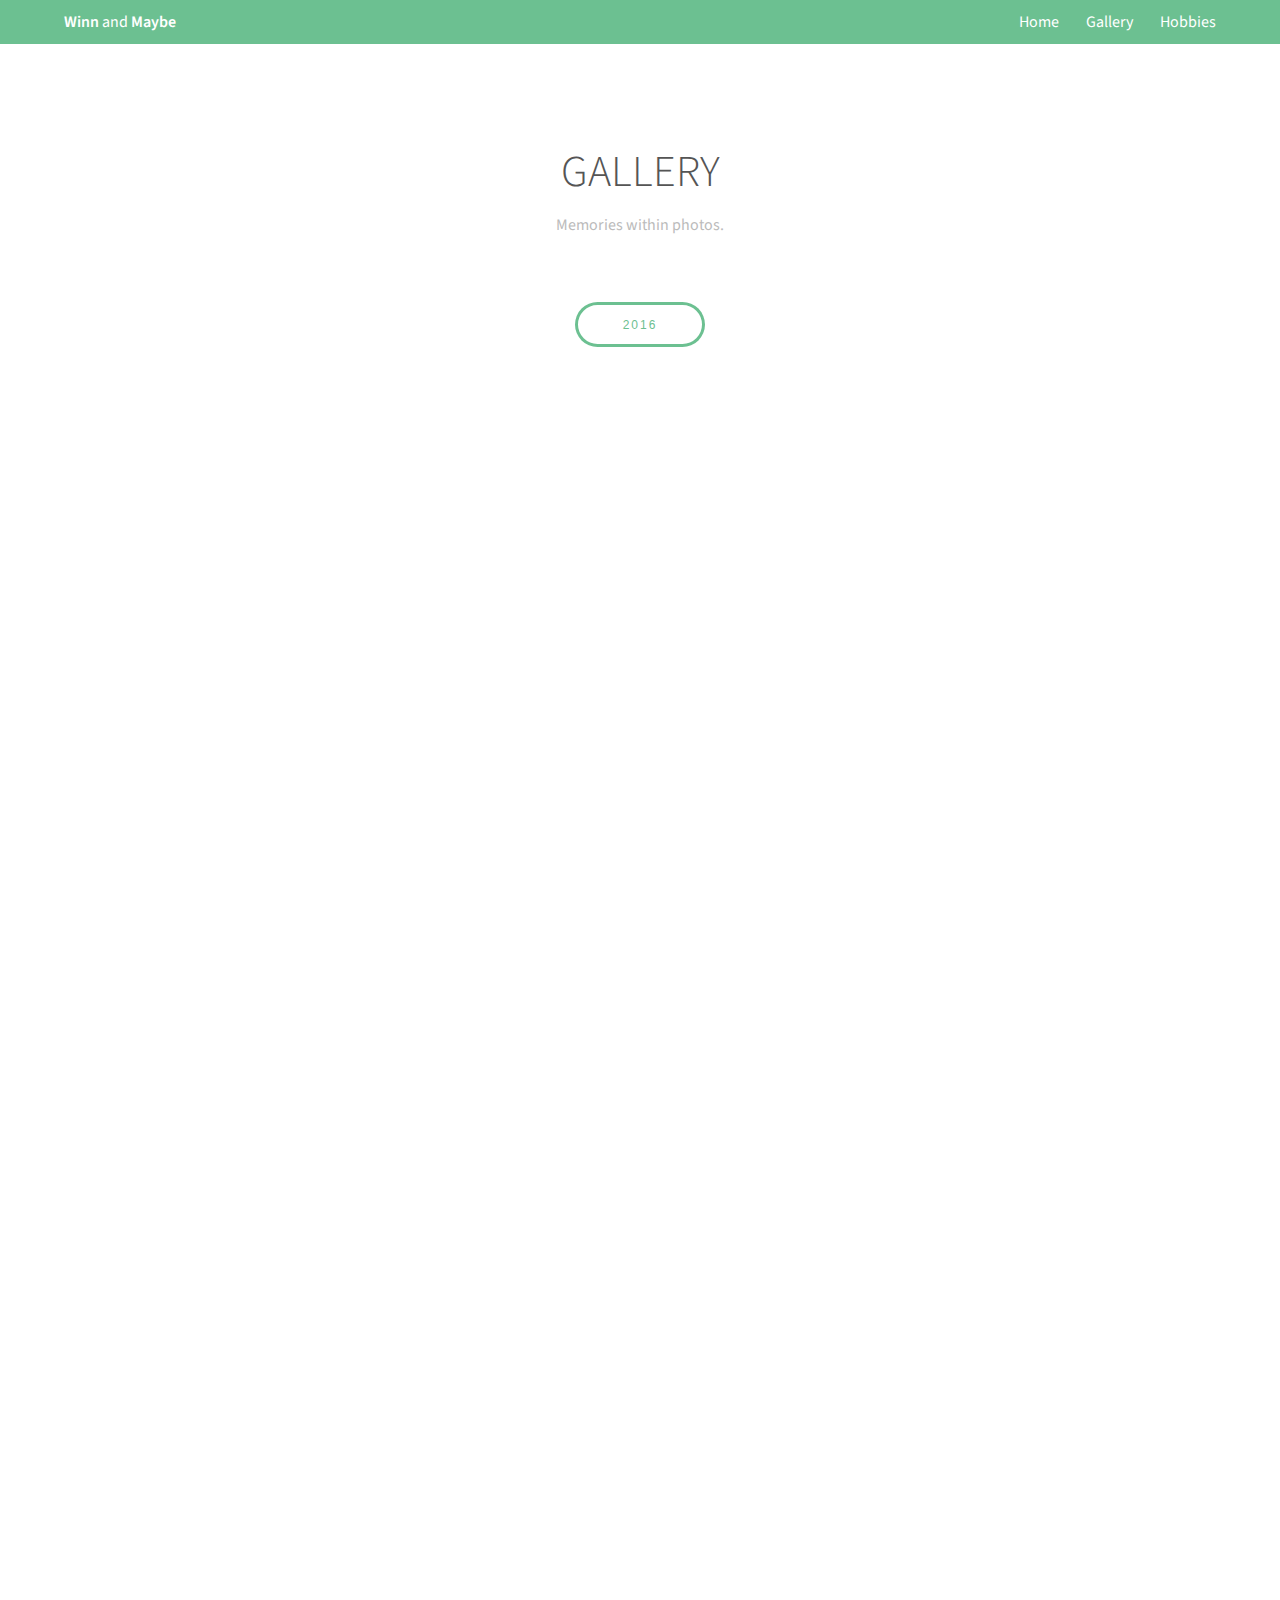
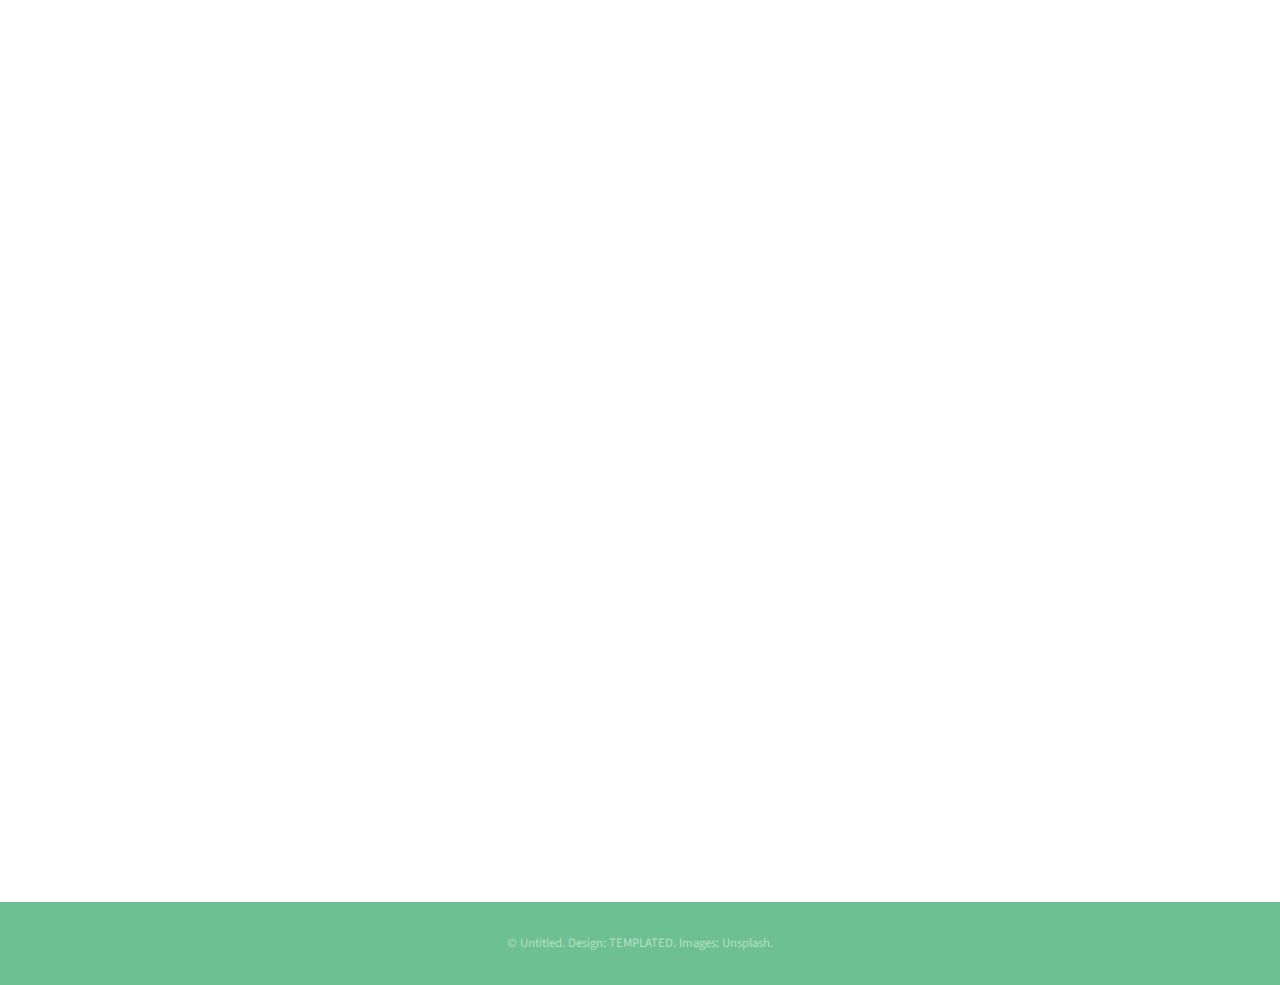
==== commit a7a976f4: "button" ====
--- a/gallery.html
+++ b/gallery.html
@@ -33,7 +33,15 @@
 						<h2>GALLERY</h2>
 						<p>Memories within photos.</p>
 					</header>
-					<table width= "100%">
+					
+					
+					
+				<!-- Button 2016 -->	
+					<center><p id="show"><button type = "button" onclick="myFunction1()" >2016</button></p><center>
+					<center><p id="hide" style="display: none;"><button type = "button" onclick="myFunction2()">Hide</button></p>
+					
+					<br>
+					<div id="images" style="background-color:dimgrey; outline-color:black; visibility:hidden;"><table style="outline:hidden;" width= "100%">
 					<tr>
 						<td><center><img src="images/used/winnbe_1.jpg" alt="Pic 01" width=100%/></td></center>
 					
@@ -69,15 +77,23 @@
 						
 						<td><center><img src="images/used/winnbe_1.jpg" alt="Pic 01" width=100%/></td></center>
 					</tr>
-					</table>
+					</table></div>
 					
-					<p></p>
-
-				
-					<p></p>
-
-					<p></p>
-
+					<script>
+						function myFunction1() {
+						
+    					document.getElementById("images").style.visibility = "visible";
+						document.getElementById("hide").style.display = "block";
+						document.getElementById("show").style.display = "none";
+						}
+						function myFunction2() {
+						document.getElementById("images").style.visibility= "hidden";
+						document.getElementById("show").style.display = "block";
+						document.getElementById("hide").style.display = "none";				
+						}
+					</script>
+					
+			
 				</div>
 			</section>
 		
